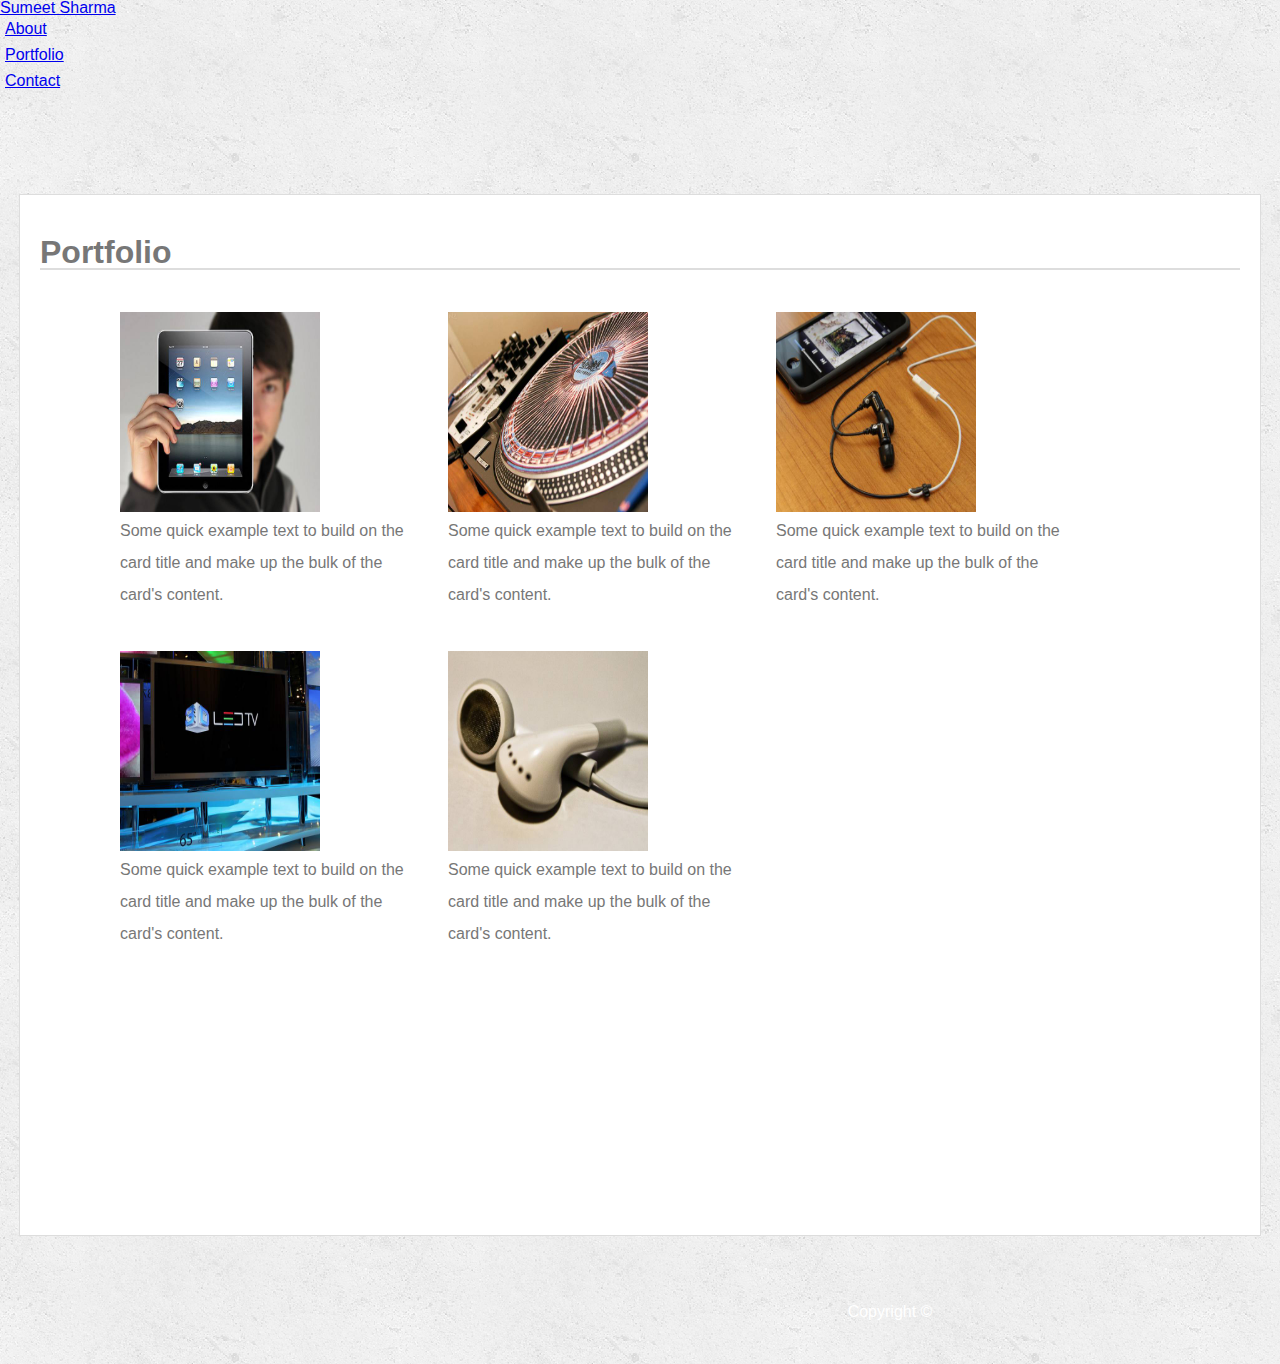
==== portfolio.html @ a1a4e030 "using bootstrap" ====
<!doctype html>
<html lang="en-us">

<head>
    <meta charset="UTF-8">
    <title>Portfolio | Sumeet Sharma</title>
    <link rel="stylesheet" href="https://stackpath.bootstrapcdn.com/bootstrap/4.1.3/css/bootstrap.min.css" integrity="sha384-MCw98/SFnGE8fJT3GXwEOngsV7Zt27NXFoaoApmYm81iuXoPkFOJwJ8ERdknLPMO"
        crossorigin="anonymous">
    <link rel="stylesheet" type="text/css" href="assets/css/reset.css">
    <link rel="stylesheet" type="text/css" href="assets/css/style.css">

</head>

<body>
    <div class="fixed-top">
        <nav class="navbar navbar-dark bg-dark">
            <a class="navbar-brand h1" href="index.html">Sumeet Sharma</a>
            <ul class="nav justify-content-end">
                <li class="nav-item">
                    <a class="nav-link" href="index.html">About</a>
                </li>
                <li class="nav-item">
                    <a class="nav-link" href="portfolio.html">Portfolio</a>
                </li>
                <li class="nav-item">
                    <a class="nav-link" href="contact.html">Contact</a>
                </li>
            </ul>
        </nav>
    </div>

    <div class="jumbotron jumbotron-fluid" id="portfolio">
        <div class="container">
            <h1 class="display-4">Portfolio</h1>
            <div class="image-container">
                <div class="card" style="width: 18rem;">
                    <img class="card-img-top" src="assets/images/technics-q-c-640-480-1.jpg" alt="Card image cap">
                    <div class="card-body">
                        <p class="card-text">Some quick example text to build on the card title and make up the bulk of the card's content.</p>
                    </div>
                </div>
                <div class="card" style="width: 18rem;">
                    <img class="card-img-top" src="assets/images/technics-q-c-640-480-2.jpg" alt="Card image cap">
                    <div class="card-body">
                        <p class="card-text">Some quick example text to build on the card title and make up the bulk of the card's content.</p>
                    </div>
                </div>
                <div class="card" style="width: 18rem;">
                    <img class="card-img-top" src="assets/images/technics-q-c-640-480-7.jpg" alt="Card image cap">
                    <div class="card-body">
                        <p class="card-text">Some quick example text to build on the card title and make up the bulk of the card's content.</p>
                    </div>
                </div>
                <div class="card" style="width: 18rem;">
                    <img class="card-img-top" src="assets/images/technics-q-c-640-480-9.jpg" alt="Card image cap">
                    <div class="card-body">
                        <p class="card-text">Some quick example text to build on the card title and make up the bulk of the card's content.</p>
                    </div>
                </div>
                <div class="card" style="width: 18rem;">
                    <img class="card-img-top" src="assets/images/technics-q-c-640-480-5.jpg" alt="Card image cap">
                    <div class="card-body">
                        <p class="card-text">Some quick example text to build on the card title and make up the bulk of the card's content.</p>
                    </div>
                </div>
            </div>

        </div>
    </div>

    <!-- <div id="main">
        <section class="main-section">
            <h1>Portfolio</h1>
            <div class="work">
                <img src="assets/images/technics-q-c-640-480-1.jpg" alt="Word Guess">

                <h3>Word Guess</h3>
            </div>
            <div class="work">
                <img src="assets/images/technics-q-c-640-480-2.jpg" alt="RPG Game">

                <h3>RPG Game</h3>
            </div>
            <div class="work">
                <img src="assets/images/technics-q-c-640-480-5.jpg" alt="Trivia Game">

                <h3>Trivia Game</h3>
            </div>
            <div class="work">
                <img src="assets/images/technics-q-c-640-480-7.jpg" alt="Rutgers Info Widget">

                <h3>Rutgers Info Widget</h3>
            </div>
            <div class="work">
                <img src="assets/images/technics-q-c-640-480-9.jpg" alt="Rock Paper Scissors">

                <h3>Rock Paper Scissors</h3>
            </div>

        </section>
    </div> -->

    <footer>
        <nav class="navbar navbar-dark bg-dark">
            <div class="container">
                Copyright &copy;
            </div>
        </nav>

    </footer>

</body>

</html>
---- assets/css/style.css ----
body {
  color: #777777;
  font-family: Arial, Helvetica, sans-serif;
  background-image: url("../images/concrete_seamless.png");
}

h1 {
  display: block;
  font-size: 2em;
  margin-top: 0.67em;
  margin-bottom: 0.67em;
  margin-left: 0;
  margin-right: 0;
  font-weight: bold;
}

.jumbotron {
  background-color: #ffffff;
  width: 960px;
  margin: 100px 0px 20px 195px;
  padding: 20px;
  height: 700px;
  border: 1px solid #dddddd;
}

.display-4 {
  border-bottom: #dddddd 2px solid;
}

.container > img {
  width: 150px;
  height: 200px;
  float: left;
  margin: 0px 20px 0px 0px;
}

#main-contact {
  background-color: #ffffff;
  width: 600px;
  margin: 20px 0px 20px 350px;
  padding: 20px;
  height: 450px;
  border: 1px solid #dddddd;
}

input[type="text"],
input[type="email"],
input[type="name"],
select,
textarea {
  width: 100%; /* Full width */
  padding: 12px; /* Some padding */
  border: 1px solid #ccc; /* Gray border */
  border-radius: 4px; /* Rounded borders */
  box-sizing: border-box; /* Make sure that padding and width stays in place */
  margin-top: 6px; /* Add a top margin */
  margin-bottom: 16px; /* Bottom margin */
  resize: vertical; /* Allow the user to vertically resize the textarea (not horizontally) */
}

#contact-form {
  padding: 20px;
}

li {
  padding: 5px;
}

#main > h1 {
  border-bottom: #dddddd 2px solid;
}

#main > p {
  text-align: justify;
  line-height: 1.5;
}

p {
  line-height: 2;
}

#section > img {
  width: 150px;
  height: 200px;
  float: left;
  margin: 0px 20px 0px 0px;
}

#portfolio {
  width: 1200px;
  margin: auto;
  margin-top: 100px;
  height: 1000px;
}

.image-container {
  padding-left: 60px;
}

.card-img-top {
  margin: auto;
}

footer > nav {
  /* background-color: #666666; */
  color: #ffffff;
  height: 70px;
  margin-top: 58px;
  /* border-top: #4aaaaf 5px solid; */
}

footer > .navbar > .container {
  text-align: center;
  padding-top: 10px;
  position: relative;
  padding-left: 500px;
}

.card > img {
  height: 200px;
  width: 200px;
}

.card {
  float: left;
  margin: 20px;
}
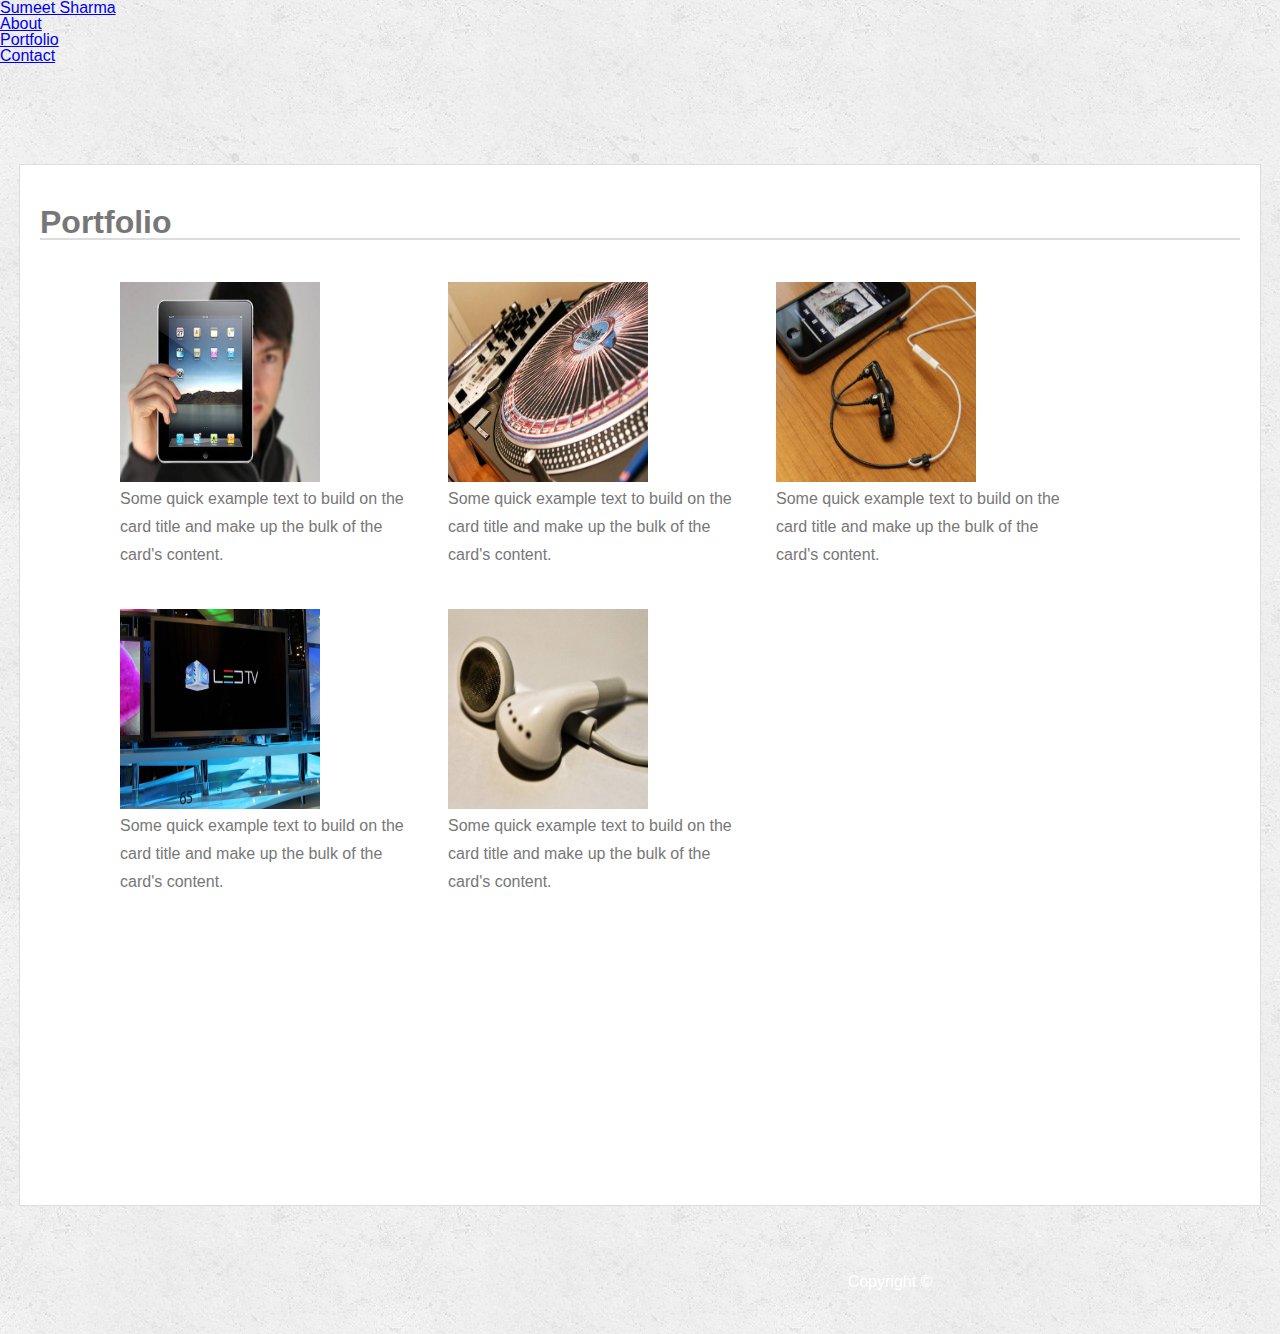
==== commit cd9812a3: "form updated" ====
--- a/portfolio.html
+++ b/portfolio.html
@@ -68,38 +68,6 @@
         </div>
     </div>
 
-    <!-- <div id="main">
-        <section class="main-section">
-            <h1>Portfolio</h1>
-            <div class="work">
-                <img src="assets/images/technics-q-c-640-480-1.jpg" alt="Word Guess">
-
-                <h3>Word Guess</h3>
-            </div>
-            <div class="work">
-                <img src="assets/images/technics-q-c-640-480-2.jpg" alt="RPG Game">
-
-                <h3>RPG Game</h3>
-            </div>
-            <div class="work">
-                <img src="assets/images/technics-q-c-640-480-5.jpg" alt="Trivia Game">
-
-                <h3>Trivia Game</h3>
-            </div>
-            <div class="work">
-                <img src="assets/images/technics-q-c-640-480-7.jpg" alt="Rutgers Info Widget">
-
-                <h3>Rutgers Info Widget</h3>
-            </div>
-            <div class="work">
-                <img src="assets/images/technics-q-c-640-480-9.jpg" alt="Rock Paper Scissors">
-
-                <h3>Rock Paper Scissors</h3>
-            </div>
-
-        </section>
-    </div> -->
-
     <footer>
         <nav class="navbar navbar-dark bg-dark">
             <div class="container">
--- a/assets/css/style.css
+++ b/assets/css/style.css
@@ -27,63 +27,19 @@
   border-bottom: #dddddd 2px solid;
 }
 
-.container > img {
+.jumbotron > .container > img {
   width: 150px;
   height: 200px;
   float: left;
   margin: 0px 20px 0px 0px;
 }
 
-#main-contact {
-  background-color: #ffffff;
-  width: 600px;
-  margin: 20px 0px 20px 350px;
-  padding: 20px;
-  height: 450px;
-  border: 1px solid #dddddd;
-}
-
-input[type="text"],
-input[type="email"],
-input[type="name"],
-select,
-textarea {
-  width: 100%; /* Full width */
-  padding: 12px; /* Some padding */
-  border: 1px solid #ccc; /* Gray border */
-  border-radius: 4px; /* Rounded borders */
-  box-sizing: border-box; /* Make sure that padding and width stays in place */
-  margin-top: 6px; /* Add a top margin */
-  margin-bottom: 16px; /* Bottom margin */
-  resize: vertical; /* Allow the user to vertically resize the textarea (not horizontally) */
-}
-
-#contact-form {
-  padding: 20px;
-}
-
-li {
+.form-group {
   padding: 5px;
 }
 
-#main > h1 {
-  border-bottom: #dddddd 2px solid;
-}
-
-#main > p {
-  text-align: justify;
-  line-height: 1.5;
-}
-
 p {
-  line-height: 2;
-}
-
-#section > img {
-  width: 150px;
-  height: 200px;
-  float: left;
-  margin: 0px 20px 0px 0px;
+  line-height: 1.75;
 }
 
 #portfolio {
@@ -125,3 +81,17 @@
   float: left;
   margin: 20px;
 }
+
+#contact {
+  height: 600px;
+}
+
+form > button {
+  margin-top: 20px;
+  margin-left: 320px;
+}
+
+form {
+  width: 750px;
+  margin: auto;
+}
